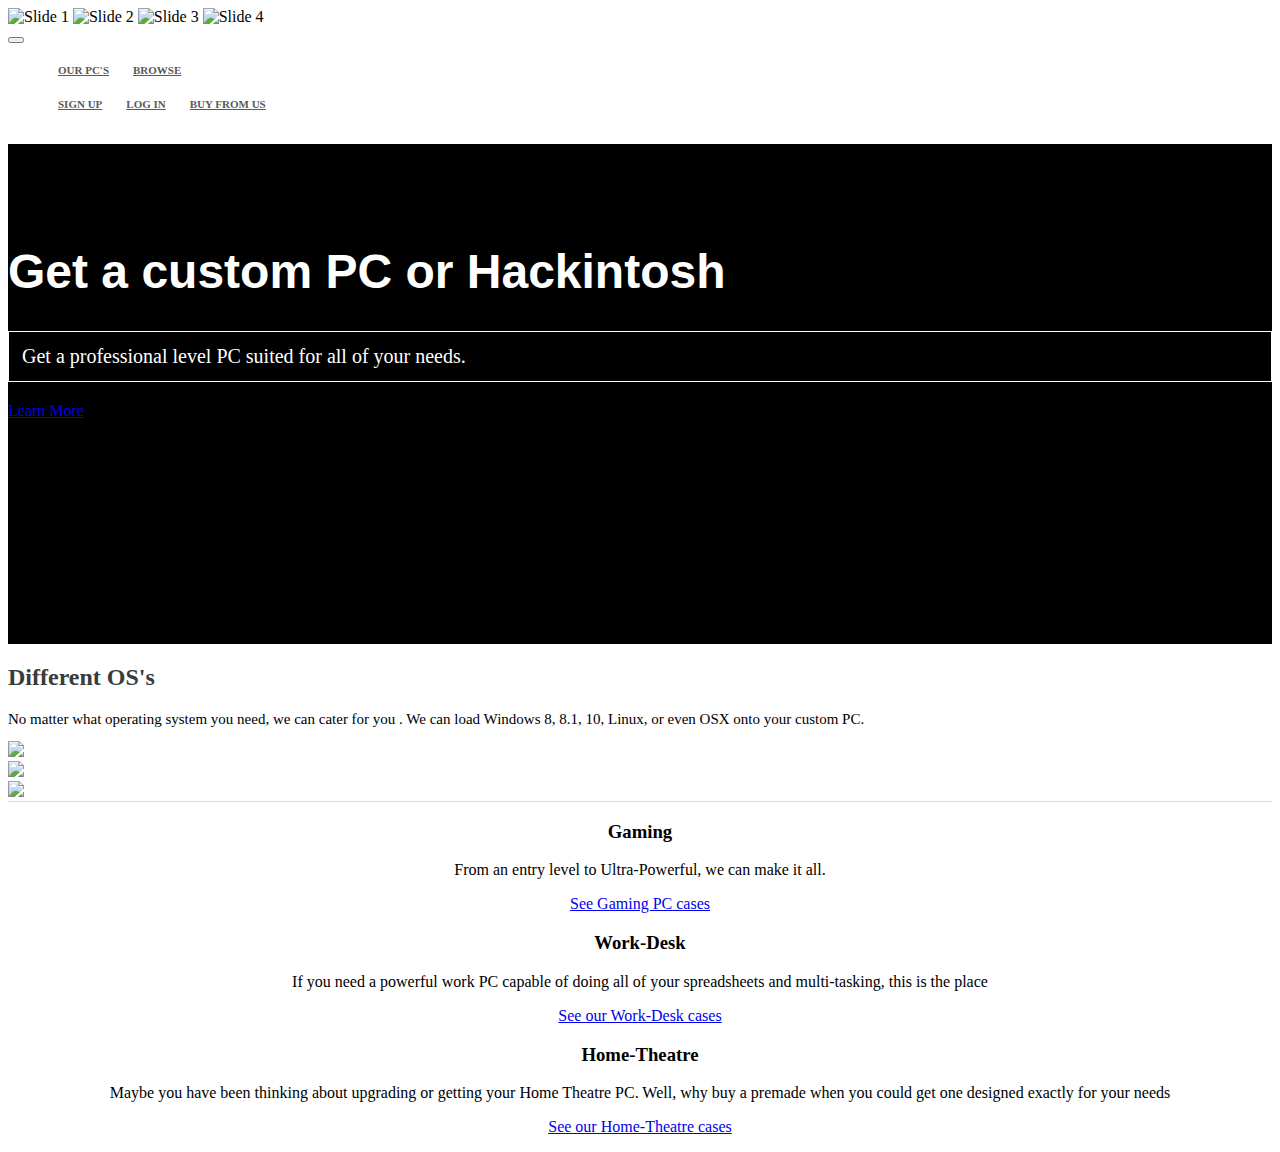
==== index.html @ a167799d "Update index.html" ====
<!DOCTYPE html>
<html>
	<head>
		<link href="http://s3.amazonaws.com/codecademy-content/courses/ltp/css/shift.css" rel="stylesheet">
		<link rel="stylesheet" href="http://s3.amazonaws.com/codecademy-content/courses/ltp/css/bootstrap.css">
		<link rel="stylesheet" href="style.css">
		<link rel="icon" type="image/vnd.microsoft.icon"
     href="https://assets-cdn.github.com/images/modules/logos_page/GitHub-Mark.png" />
		    
	</head>

	<body>
		<div id="slideShowImages">
    <img src="https://assets-cdn.github.com/images/modules/logos_page/GitHub-Mark.png" alt="Slide 1" />
    <img src="http://goo.gl/Gt2psm" alt="Slide 2" />
    <img src="http://goo.gl/V2D5G8" alt="Slide 3" />    
    <img src="http://goo.gl/U73WIL" alt="Slide 4" />
  </div>  
  <button id="slideShowButton"></button> <!-- Optional button element. -->
  <script src="slideShow.js"></script>
		<div class="nav">
			<div class="container">
				<ul class="pull-left">
					<li><a href="OURPC'SPage.html">Our PC's</a></li>
					<li><a href="browse.html">Browse</a></li>
				</ul>
				<ul class="pull-right">
					<li><a href="#">Sign Up</a></li>
					<li><a href="#">Log In</a></li>
					<li><a href="#">Buy From Us</a></li>
				</ul>
			</div>
		</div>
		
		<div class="jumbotron">
			<div class="container">
				<h1>Get a custom PC or Hackintosh</h1>
				<p>Get a professional level PC suited for all of your needs.</p>
				<a href="OURPC'SPage.html">Learn More</a>
			</div>
		</div> 
		<div class="neighborhood-guides">
			<div class="container">
				<h2>Different OS's</h2>
				<p>No matter what operating system you need, we can cater for you . We can load Windows 8, 8.1, 10, Linux, or even OSX onto your custom PC.</p>
				   
				<div class="row">
					<div class="col-md-4">
						<div class="thumbnail">
							<img src="http://goo.gl/V2D5G8">
						</div>
					</div>
				
					<div class="col-md-4">
						<div class="thumbnail">
							<img src="http://goo.gl/U73WIL">
						</div>
					</div>
		
					<div class="col-md-4">
						<div class="thumbnail">
							<img src="http://goo.gl/Gt2psm">
						</div>
					</div>
				</div>
			</div>
		</div>
		<div class="row">
			<div class="col-md-12" style="text-align: center;">
				<h3>Gaming</h3>
				<p>From an entry level to Ultra-Powerful, we can make it all.</p>
				<p><a href="#">See Gaming PC cases</a></p>
			</div>
		<div class="row">
			<div class="col-md-12" style="text-align: center;">
				<h3>Work-Desk</h3>
				<p>If you need a powerful work PC capable of doing all of your spreadsheets and multi-tasking, this is the place</p>
				<p><a href="#">See our Work-Desk cases</a></p>
			</div>
		</div>
		<div class="row">	
			<div class="col-md-12" style="text-align: center;">
				<h3>Home-Theatre</h3>
				<p>Maybe you have been thinking about upgrading or getting your Home Theatre PC. Well, why buy a premade when you could get one designed exactly for your needs </p>
				<p><a href="#">See our Home-Theatre cases</a></p>
			</div>
		</div>		
		</div>
		
	</body>
</html>
---- style.css ----
.nav a {
  color: #5a5a5a;
  font-size: 11px;
  font-weight: bold;
  padding: 14px 10px;
  text-transform: uppercase;
}

.nav li {
  display: inline;
}

.jumbotron {
  background-color: black;
  height: 500px;
  background-repeat: no-repeat;
  background-size: cover;
}

.jumbotron .container {
  position: relative;
  top:100px;
}

.jumbotron h1 {
  color: rgb(255, 255, 255);
  font-size: 48px;  
  font-family: 'Shift', sans-serif;
  font-weight: bold;
}

.jumbotron p {
  font-size: 20px;
  color: #fff;
  padding: 13px;
  border: 1px solid white;
}

.learn-more {
  background-color: #f7f7f7;
}

.learn-more h3 {
  font-family: 'Shift', sans-serif;
  font-size: 18px;
  font-weight: bold;
}

.learn-more a {
  color: #00b0ff;
}
.neighborhood-guides {
    border-bottom: 1px solid #dbdbdb;
}
.neighborhood-guides h2 {
    color: #393c3d;
    font-size: 24px;
}
.neighborhood-guides p {
    font-size: 15px;
    margin-bottom: 13px;
}
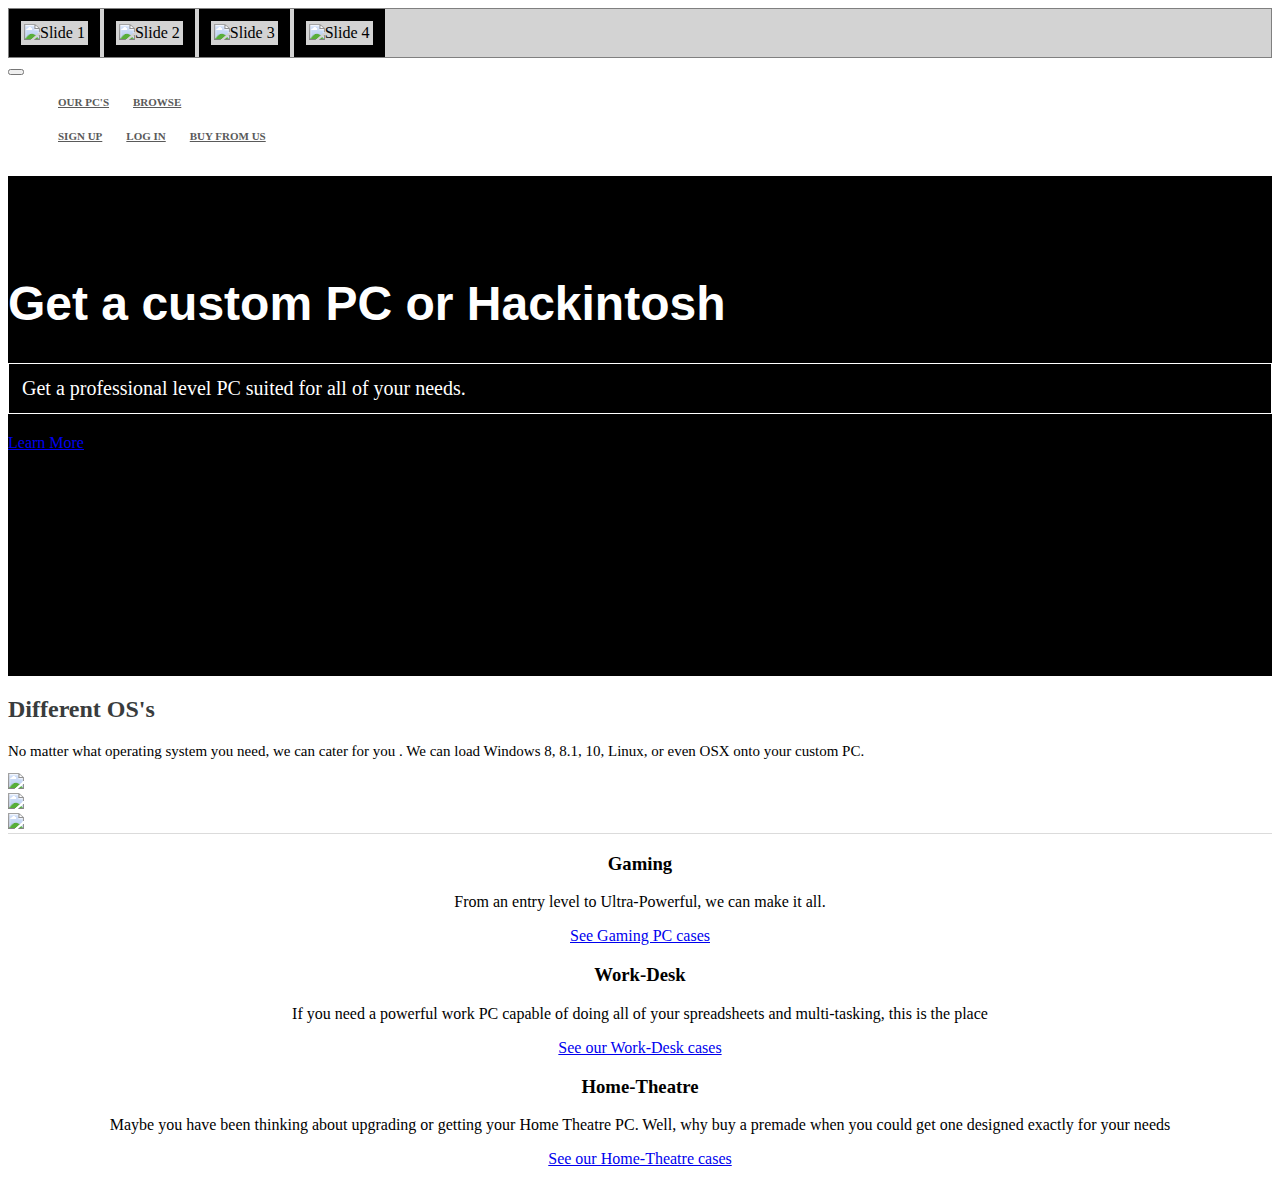
==== commit ac75e2c5: "Update index.html" ====
--- a/index.html
+++ b/index.html
@@ -6,6 +6,20 @@
 		<link rel="stylesheet" href="style.css">
 		<link rel="icon" type="image/vnd.microsoft.icon"
      href="https://assets-cdn.github.com/images/modules/logos_page/GitHub-Mark.png" />
+     <meta http-equiv="X-UA-Compatible" content="IE=Edge"> <!-- For intranet testing only, remove in production. -->
+  <meta content="text/html; charset=utf-8" http-equiv="Content-Type">
+  <title>Slide Show</title>
+  <style>
+    #slideShowImages { /* The following CSS rules are optional. */
+      border: 1px gray solid;
+      background-color: lightgray;
+    }   
+  
+    #slideShowImages img { /* The following CSS rules are optional. */
+      border: 0.8em black solid;
+      padding: 3px;
+    }   
+  </style>
 		    
 	</head>
 
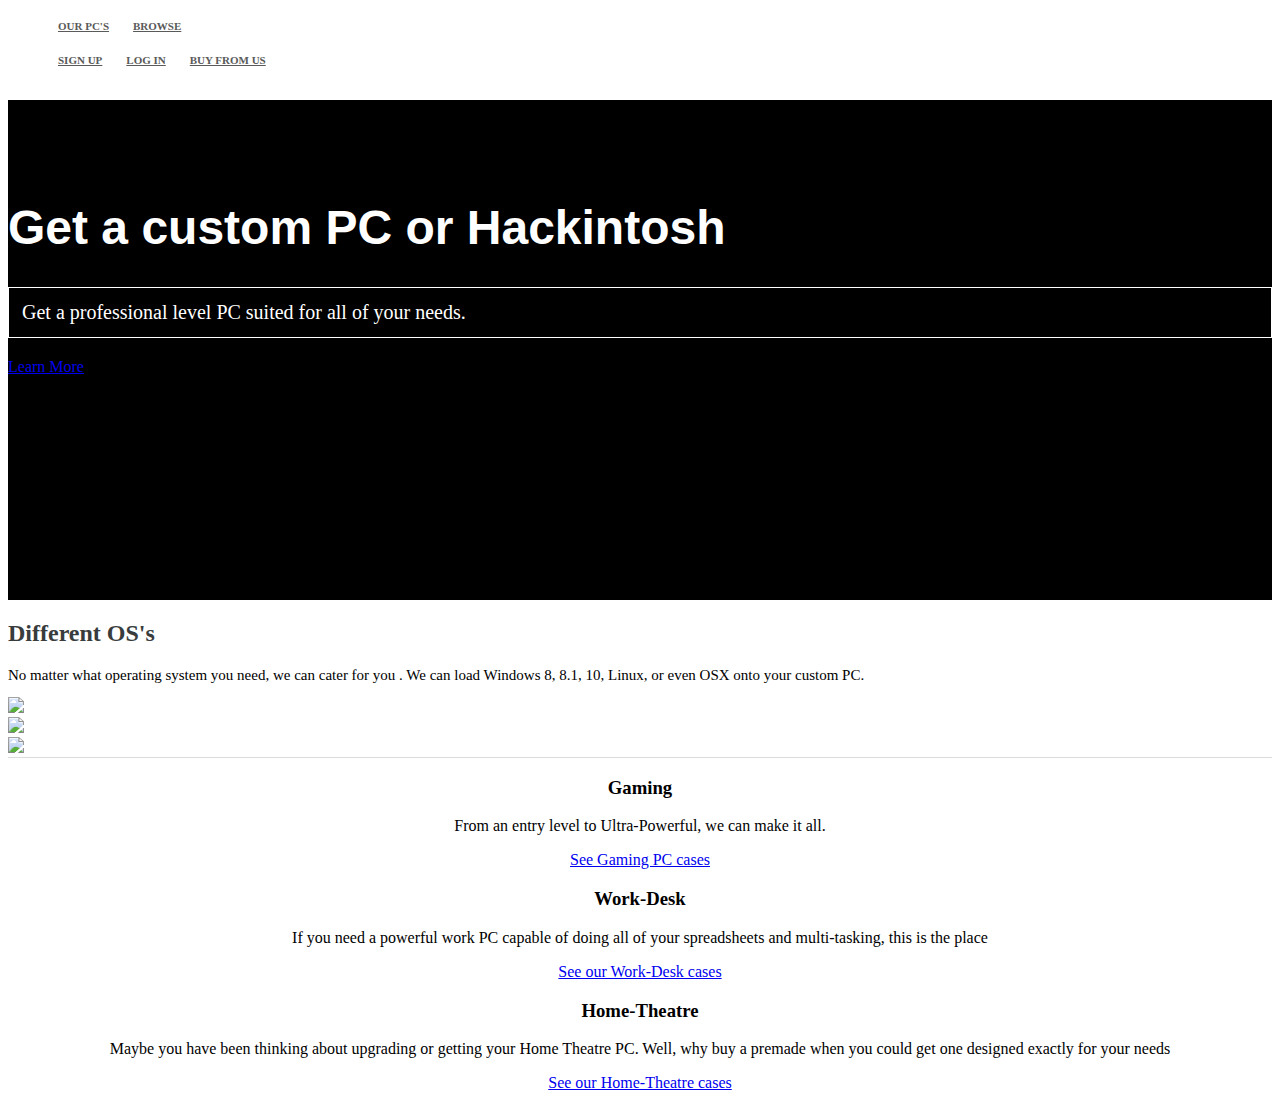
==== commit 98faa550: "Update index.html" ====
--- a/index.html
+++ b/index.html
@@ -4,34 +4,10 @@
 		<link href="http://s3.amazonaws.com/codecademy-content/courses/ltp/css/shift.css" rel="stylesheet">
 		<link rel="stylesheet" href="http://s3.amazonaws.com/codecademy-content/courses/ltp/css/bootstrap.css">
 		<link rel="stylesheet" href="style.css">
-		<link rel="icon" type="image/vnd.microsoft.icon"
-     href="https://assets-cdn.github.com/images/modules/logos_page/GitHub-Mark.png" />
-     <meta http-equiv="X-UA-Compatible" content="IE=Edge"> <!-- For intranet testing only, remove in production. -->
-  <meta content="text/html; charset=utf-8" http-equiv="Content-Type">
-  <title>Slide Show</title>
-  <style>
-    #slideShowImages { /* The following CSS rules are optional. */
-      border: 1px gray solid;
-      background-color: lightgray;
-    }   
-  
-    #slideShowImages img { /* The following CSS rules are optional. */
-      border: 0.8em black solid;
-      padding: 3px;
-    }   
-  </style>
 		    
 	</head>
 
 	<body>
-		<div id="slideShowImages">
-    <img src="https://assets-cdn.github.com/images/modules/logos_page/GitHub-Mark.png" alt="Slide 1" />
-    <img src="http://goo.gl/Gt2psm" alt="Slide 2" />
-    <img src="http://goo.gl/V2D5G8" alt="Slide 3" />    
-    <img src="http://goo.gl/U73WIL" alt="Slide 4" />
-  </div>  
-  <button id="slideShowButton"></button> <!-- Optional button element. -->
-  <script src="slideShow.js"></script>
 		<div class="nav">
 			<div class="container">
 				<ul class="pull-left">
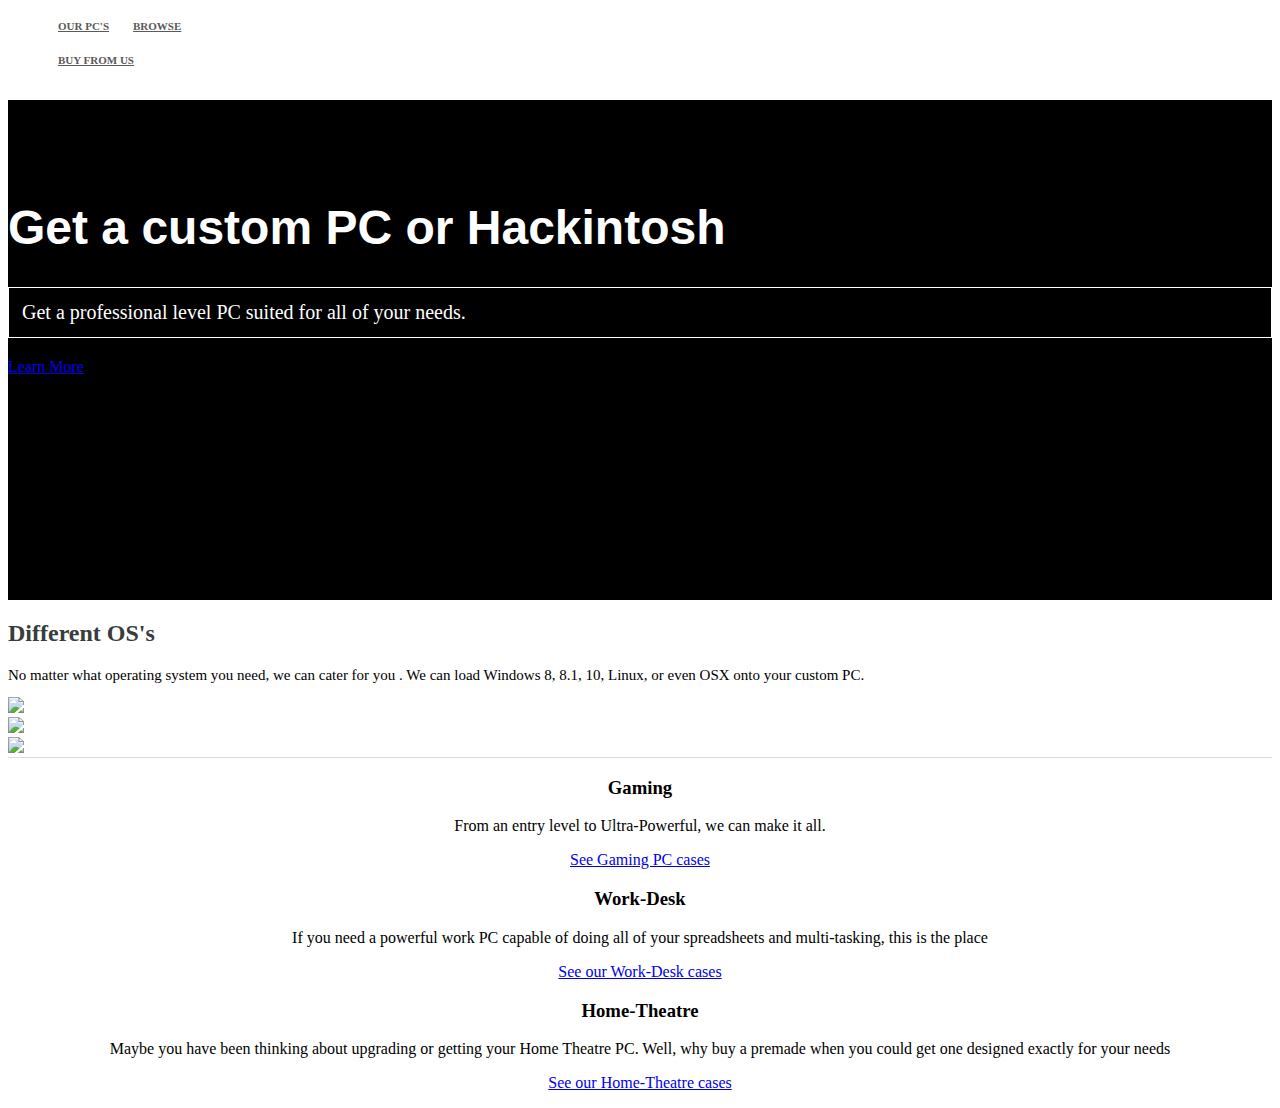
==== commit 5342819f: "Update index.html" ====
--- a/index.html
+++ b/index.html
@@ -15,9 +15,7 @@
 					<li><a href="browse.html">Browse</a></li>
 				</ul>
 				<ul class="pull-right">
-					<li><a href="#">Sign Up</a></li>
-					<li><a href="#">Log In</a></li>
-					<li><a href="#">Buy From Us</a></li>
+					<li><a href="buyfromus.html">Buy From Us</a></li>
 				</ul>
 			</div>
 		</div>
@@ -43,7 +41,7 @@
 				
 					<div class="col-md-4">
 						<div class="thumbnail">
-							<img src="http://goo.gl/U73WIL">
+							<img src="http://goo.gl/WfpXRJ">
 						</div>
 					</div>
 		
--- a/style.css
+++ b/style.css
@@ -60,6 +60,9 @@
     font-size: 15px;
     margin-bottom: 13px;
 }
+.neighborhood-guides ol {
+    font-size: 50px;
+}
     
 
 
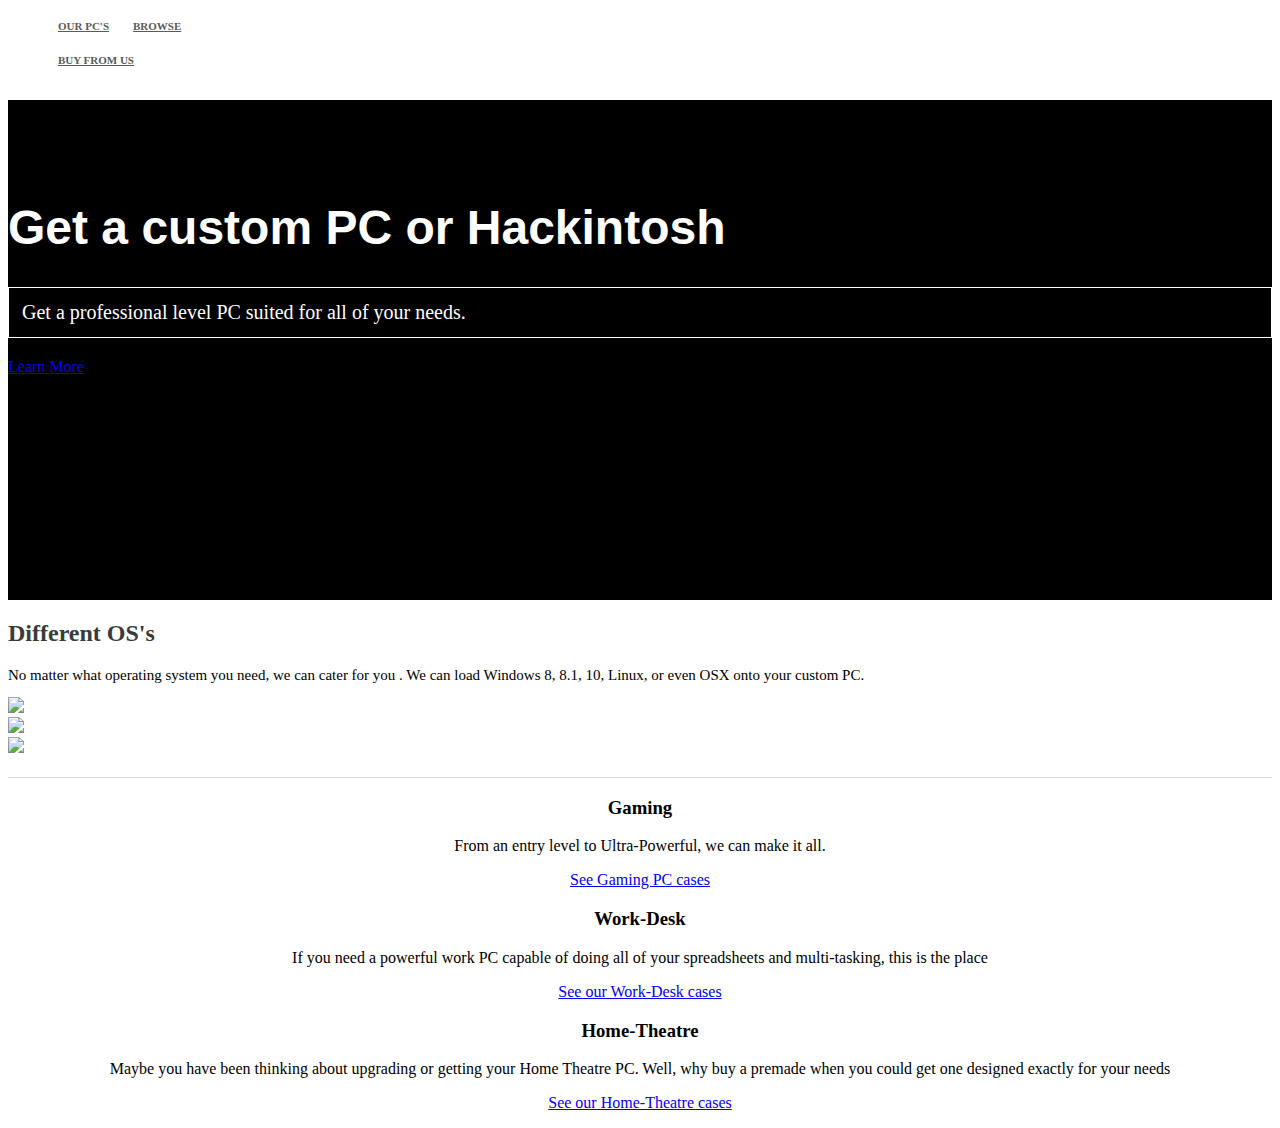
==== commit 6d3bf64c: "Update index.html" ====
--- a/index.html
+++ b/index.html
@@ -27,7 +27,7 @@
 				<a href="OURPC'SPage.html">Learn More</a>
 			</div>
 		</div> 
-		<div class="neighborhood-guides">
+		<div class="neighborhood-guides" style="padding-bottom: 20px;">
 			<div class="container">
 				<h2>Different OS's</h2>
 				<p>No matter what operating system you need, we can cater for you . We can load Windows 8, 8.1, 10, Linux, or even OSX onto your custom PC.</p>
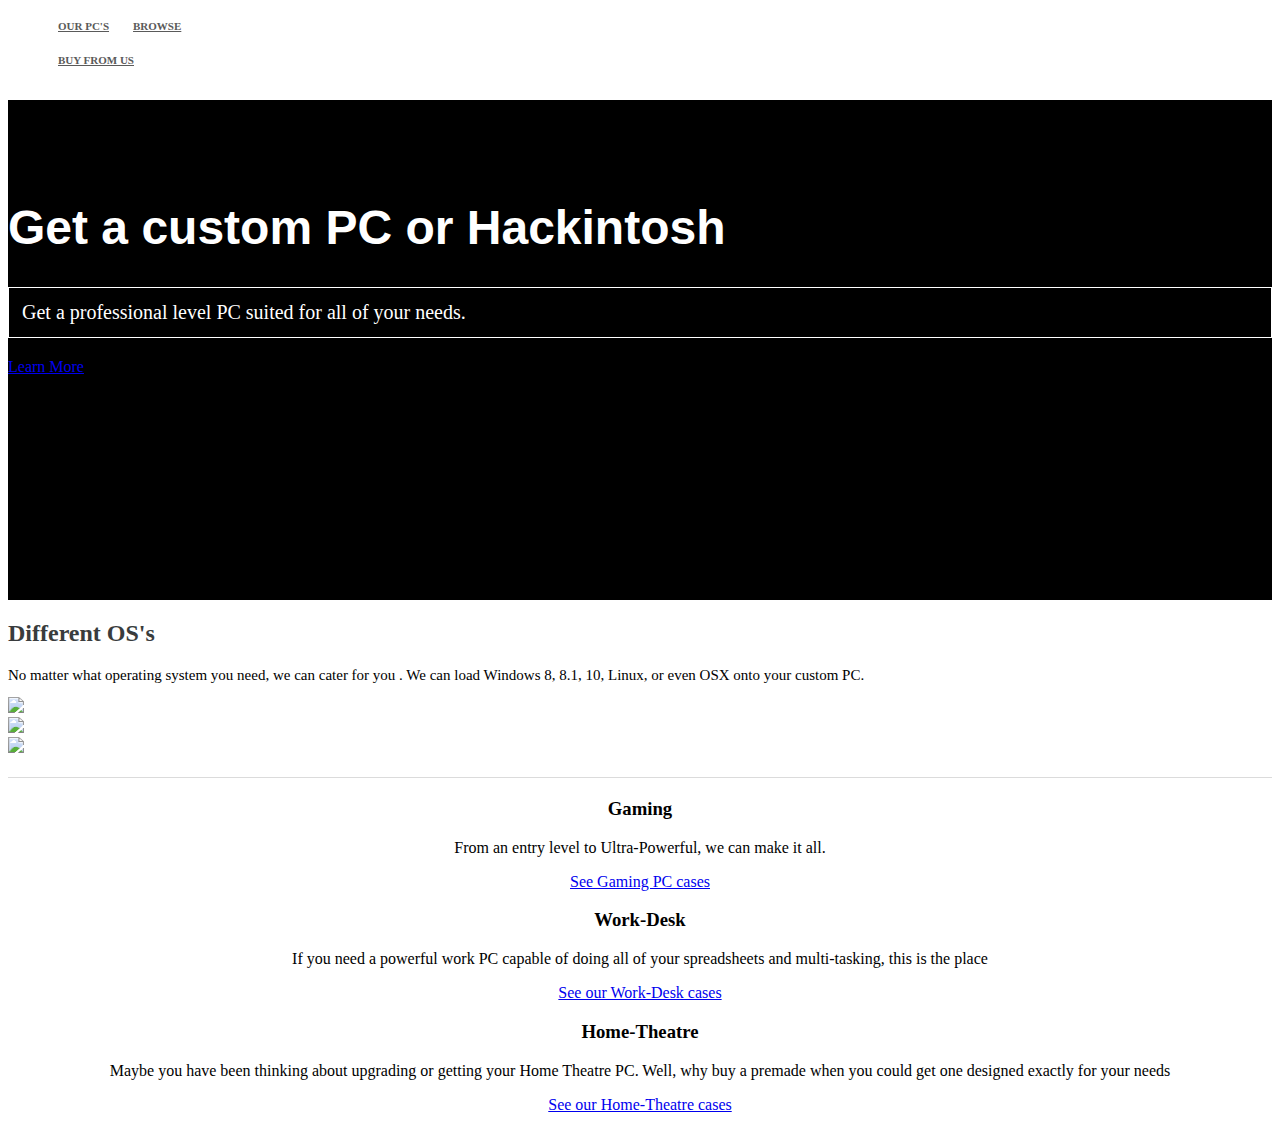
==== commit 46869e3c: "Update index.html" ====
--- a/index.html
+++ b/index.html
@@ -27,7 +27,7 @@
 				<a href="OURPC'SPage.html">Learn More</a>
 			</div>
 		</div> 
-		<div class="neighborhood-guides" style="padding-bottom: 20px;">
+		<div class="neighborhood-guides" style="margin-bottom: 20px;">
 			<div class="container">
 				<h2>Different OS's</h2>
 				<p>No matter what operating system you need, we can cater for you . We can load Windows 8, 8.1, 10, Linux, or even OSX onto your custom PC.</p>
@@ -45,7 +45,7 @@
 						</div>
 					</div>
 		
-					<div class="col-md-4">
+					<div class="col-md-4" style="padding-bottom: 20px;">
 						<div class="thumbnail">
 							<img src="http://goo.gl/Gt2psm">
 						</div>
